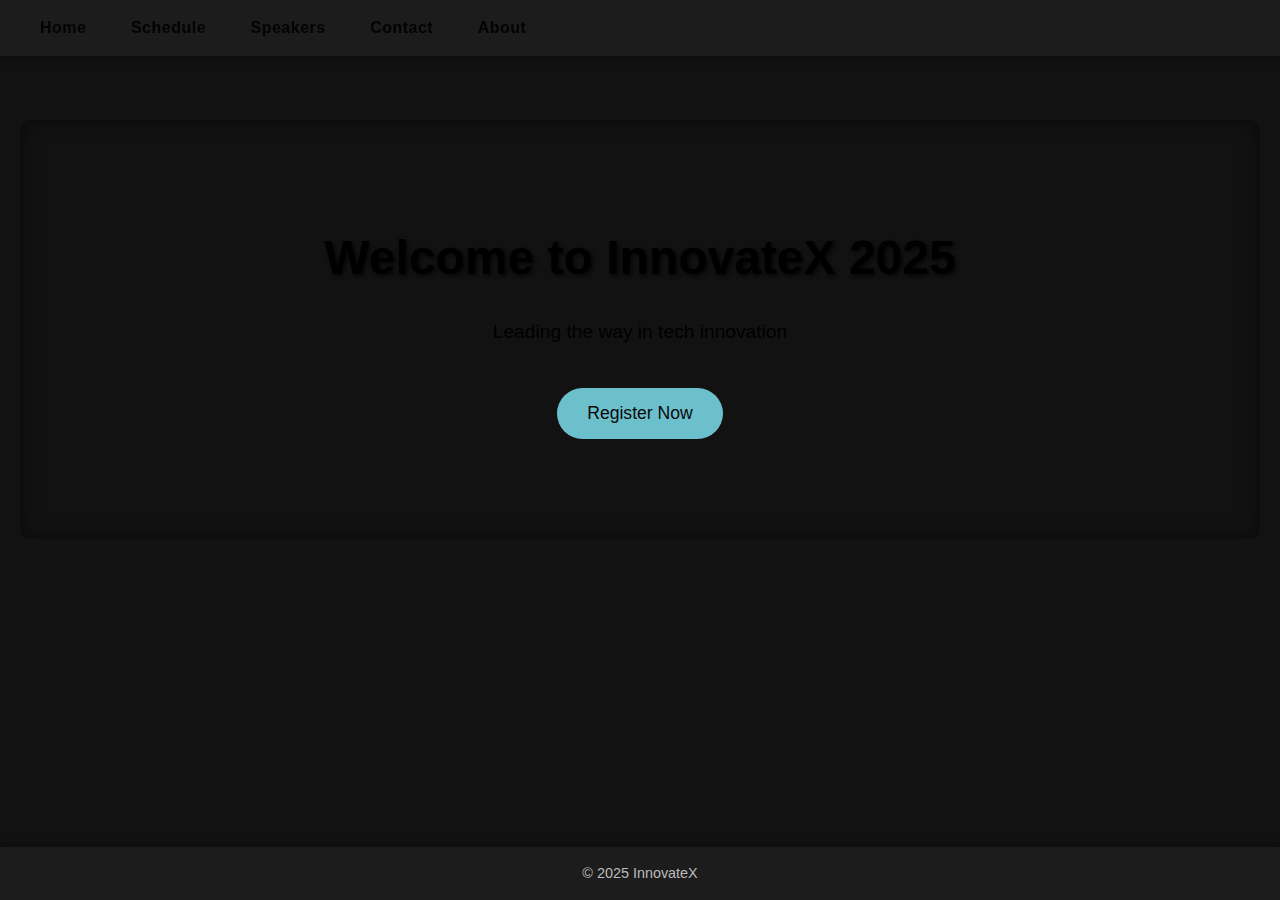
==== Week4_Webpage/index.html @ 3c4f15c8 "Folder created" ====
<!DOCTYPE html>
<html lang="en">
<head>
    <meta charset="UTF-8">
    <meta name="viewport" content="width=device-width, initial-scale=1.0">
    <title>InnovateX Conference</title>
    <link rel="stylesheet" href="style.css">
</head>
<body>
    
    <header>
        <nav>
            <a href="index.html">Home</a>
            
            <a href="schedule.html">Schedule</a>
            <a href="speakers.html">Speakers</a>
            <a href="contact.html">Contact</a>
            <a href="about.html">About</a>
        </nav>
    </header>

    <main>
        <section id="hero">
            <h1>Welcome to InnovateX 2025</h1>
            <p>Leading the way in tech innovation</p>
            <button onclick="window.location.href='register.html'">Register Now</button>
        </section>
    </main>

    <footer>
        <p>&copy; 2025 InnovateX</p>
    </footer>

    <script src="script.js"></script>
    
</body>
</html>
---- Week4_Webpage/style.css ----
* {
    margin: 0;
    padding: 0;
    box-sizing: border-box;
}

html, body {
    height: 100%;
    font-family: 'Roboto', sans-serif;
    display: flex;
    flex-direction: column;
    background-color: #121212;
    transition: background-color 0.5s ease; /* Smooth background transition */
}

body {
    color: #f0f0f0;
    line-height: 1.6;
    transition: color 0.5s ease; /* Smooth text color transition */
}

header {
    background: url(https://files.123freevectors.com/wp-content/original/202599-plain-white-background-design.jpg);
    background-color: #1c1c1c;
    padding: 15px 20px;
    box-shadow: 0 4px 8px rgba(0, 0, 0, 0.2); /* Slightly stronger shadow */
    position: fixed;
    top: 0;
    left: 0;
    right: 0;
    z-index: 1000;
    transition: padding 0.3s ease, background-color 0.3s ease, box-shadow 0.3s ease; /* Added box-shadow transition */
}

header nav a {
    color: #040303;
    padding: 12px 20px;
    text-decoration: none;
    font-weight: bold;
    letter-spacing: 0.5px;
    transition: color 0.3s ease, transform 0.2s ease; /* Added transform transition */
}

header nav a:hover {
    color: #d40000;
    transform: translateY(-3px); /* Slight lift on hover */
}

main {
    padding: 120px 20px 20px;
    flex-grow: 1;
    text-align: center;
    margin-bottom: 30px;
    transition: padding 0.3s ease; /* Smooth padding transition */
}

#hero {
    
    background: url(https://static.vecteezy.com/system/resources/previews/019/011/154/large_2x/[base64].jpg);
    background-size: cover;
    text-align: center;
    color: rgb(0, 0, 0);
    padding: 100px 20px;
    position: relative;
    z-index: 1;
    border-radius: 10px;
    box-shadow: inset 0 0 20px rgba(0, 0, 0, 0.5); /* Slightly stronger inset shadow */
    transition: padding 0.3s ease, box-shadow 0.3s ease;
}

#hero h1 {
    font-size: 3rem;
    margin-bottom: 20px;
    text-shadow: 2px 2px 4px rgba(0, 0, 0, 0.7);
    opacity: 1;
    transform: translateY(0);
    transition: transform 0.3s ease-in-out, opacity 0.3s ease-in-out;
}

#hero p {
    font-size: 1.2rem;
    margin-bottom: 40px;
    opacity: 1;
    transform: translateY(0);
    transition: transform 0.3s ease-in-out, opacity 0.3s ease-in-out;
}

button {
    background-color: #6bc0cc;
    color: rgb(9, 9, 9);
    padding: 15px 30px;
    border: none;
    border-radius: 200px;
    font-size: 1.1rem;
    cursor: pointer;
    transition: background-color 0.3s ease, transform 0.2s ease, box-shadow 0.2s ease; /* Added box-shadow transition */
}

button:hover {
    background-color: #0097a7;
    transform: scale(1.05);
    box-shadow: 0 5px 15px rgba(0, 0, 0, 0.3); /* Added shadow on hover */
}

footer {
    background-color: #1c1c1c;
    color: white;
    text-align: center;
    padding: 15px 20px;
    font-size: 0.9rem;
    margin-top: auto;
    box-shadow: 0 -4px 8px rgba(0, 0, 0, 0.2); /* Slightly stronger shadow */
    transition: background-color 0.3s ease, padding 0.3s ease, box-shadow 0.3s ease; /* Added box-shadow transition */
}

footer p {
    color: #bbb;
}

.hero-fade-in {
    animation: none;
}

@media (max-width: 768px) {
    #hero h1 {
        font-size: 2.2rem;
    }
    #hero p {
        font-size: 1rem;
    }
    button {
        padding: 12px 25px;
        font-size: 1rem;
    }
}

@media (max-width: 480px) {
    header nav a {
        padding: 8px 15px;
    }
}

.schedule-session {
    margin-bottom: 50px;
    padding: 30px;
    transition: padding 0.3s ease, margin-bottom 0.3s ease; /* Added margin-bottom transition */
}

.schedule-session:last-child {
    margin-bottom: 0;
}

#registration {
    text-align: left;
    max-width: 500px;
    margin: 20px auto;
    padding: 20px;
    background-color: #272626;
    border-radius: 8px;
    box-shadow: 0 4px 10px rgba(0, 0, 0, 0.2); /* Slightly stronger shadow */
    transition: padding 0.3s ease, box-shadow 0.3s ease;
}

#registration label {
    display: block;
    margin-bottom: 5px;
}

#registration input {
    width: 100%;
    padding: 10px;
    margin-bottom: 15px;
    border: 1px solid #333; /* Slightly darker border */
    border-radius: 4px;
    box-sizing: border-box;
    transition: border-color 0.3s ease, box-shadow 0.3s ease;
}

#registration input:focus {
    border-color: #00e5ff;
    box-shadow: 0 0 7px rgba(0, 229, 255, 0.7); /* Slightly stronger focus shadow */
}

#registration button {
    background-color: #00e5ff;
    color: rgb(0, 0, 0);
    padding: 10px 20px;
    border: none;
    border-radius: 4px;
    cursor: pointer;
    transition: background-color 0.3s ease, transform 0.2s ease, box-shadow 0.2s ease; /* Added box-shadow transition */
}

#registration button:hover {
    background-color: #02f2ff;
    transform: scale(1.05);
    box-shadow: 0 3px 8px rgba(0, 0, 0, 0.3); /* Added shadow on hover */
}
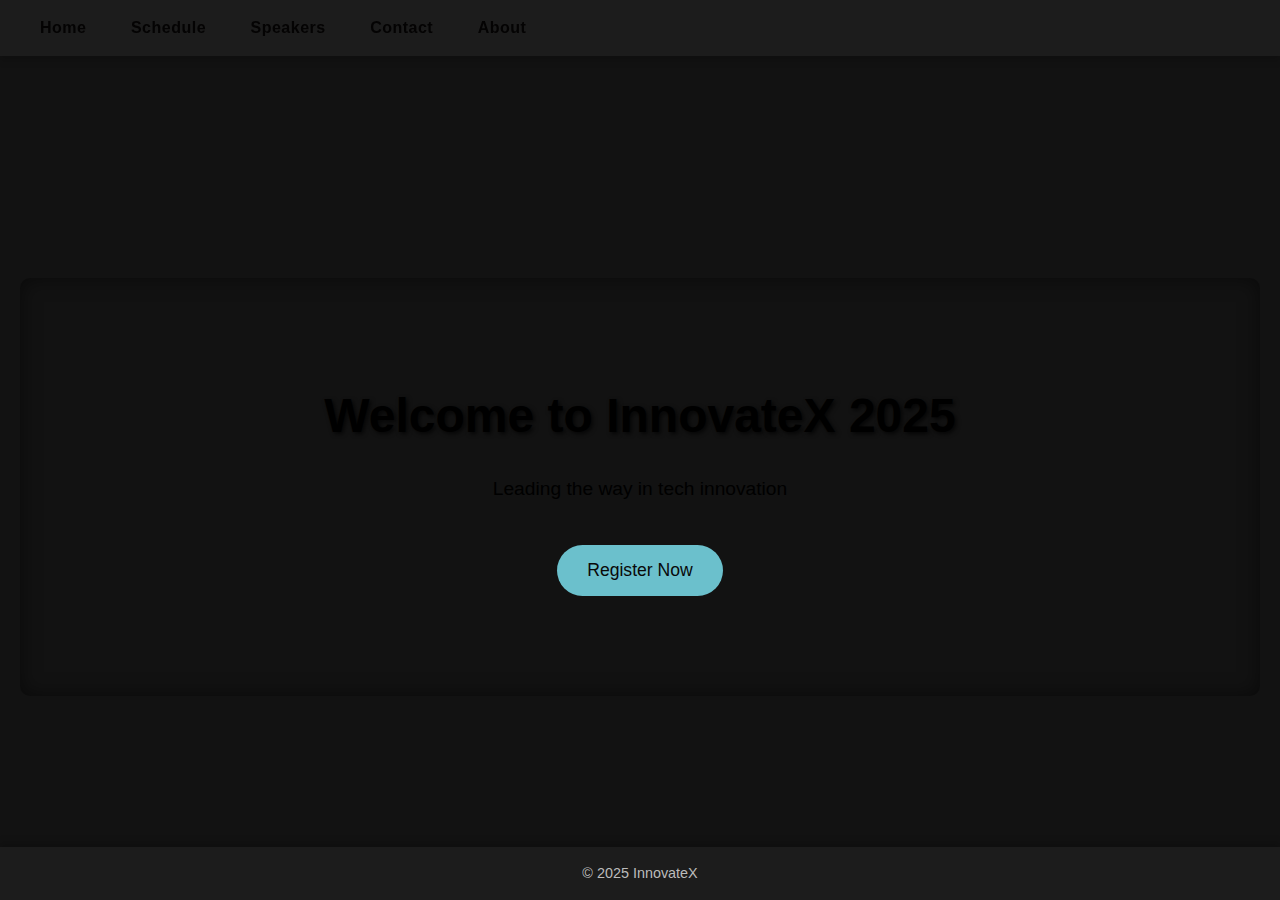
==== commit 5fc7f1bf: "added video and changed some code" ====
--- a/Week4_Webpage/index.html
+++ b/Week4_Webpage/index.html
@@ -20,6 +20,7 @@
     </header>
 
     <main>
+        <video src="video/tech conf vid.mp4"></video>
         <section id="hero">
             <h1>Welcome to InnovateX 2025</h1>
             <p>Leading the way in tech innovation</p>
